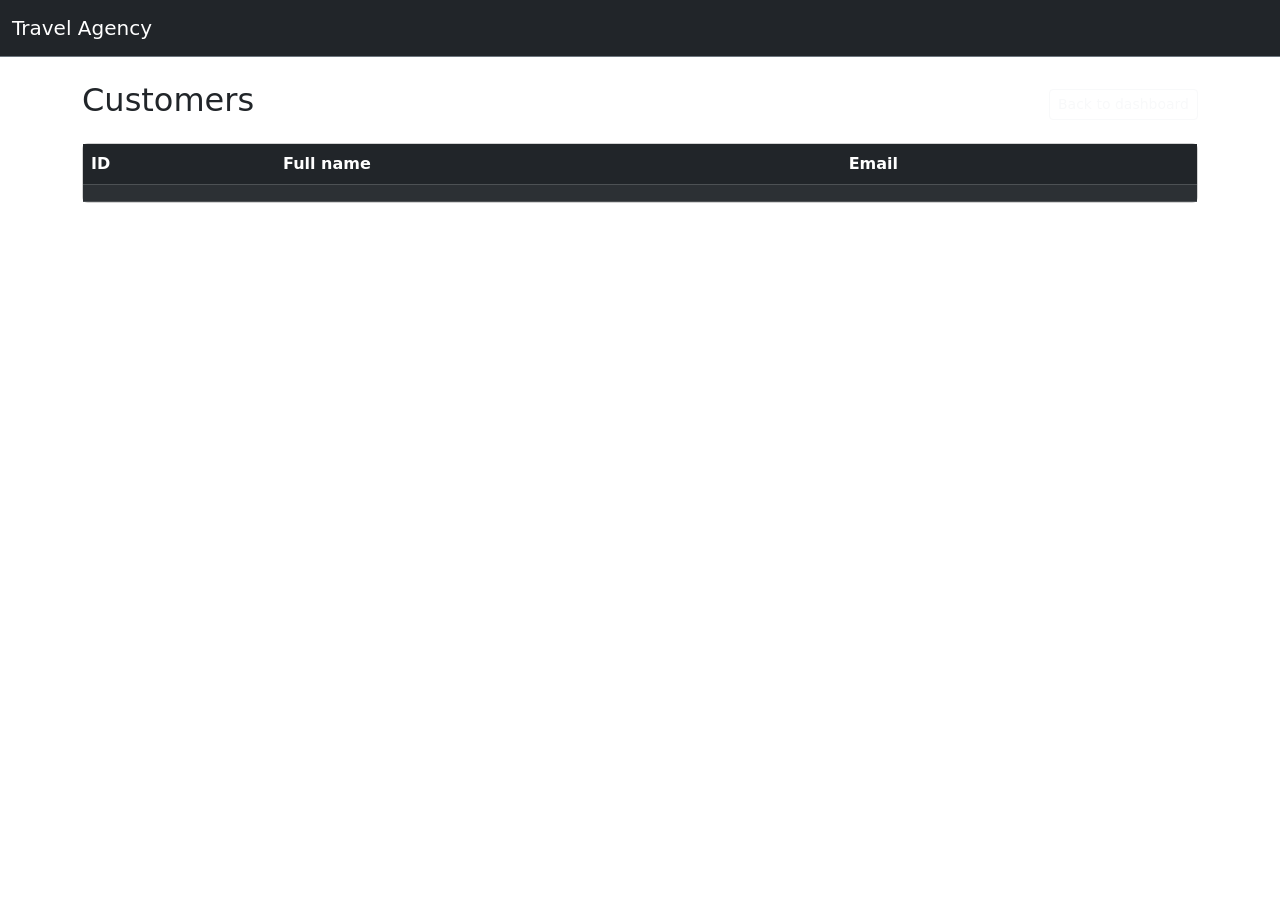
==== src/main/resources/templates/customers.html @ 74a028c9 "Initial commit" ====
<!DOCTYPE html>
<html xmlns:th="http://www.thymeleaf.org" lang="en">
<head>
    <meta charset="UTF-8">
    <meta name="viewport" content="width=device-width, initial-scale=1">
    <title>Customers · Travel Agency</title>
    <link href="https://cdn.jsdelivr.net/npm/bootstrap@5.3.3/dist/css/bootstrap.min.css" rel="stylesheet">
    <link href="/css/styles.css" rel="stylesheet">
</head>
<body>
<nav class="navbar navbar-expand-lg navbar-dark bg-dark border-bottom border-secondary">
    <div class="container-fluid">
        <a class="navbar-brand" href="/">Travel Agency</a>
    </div>
</nav>

<main class="container py-4">
    <div class="d-flex justify-content-between align-items-center mb-3">
        <h2>Customers</h2>
        <a href="/" class="btn btn-outline-light btn-sm">Back to dashboard</a>
    </div>

    <div class="card">
        <div class="card-body p-0">
            <table class="table mb-0 table-dark table-striped align-middle">
                <thead>
                <tr>
                    <th scope="col">ID</th>
                    <th scope="col">Full name</th>
                    <th scope="col">Email</th>
                </tr>
                </thead>
                <tbody>
                <tr th:each="c : ${customers}">
                    <td th:text="${c.PERSON_ID}"></td>
                    <td th:text="${c.FULL_NAME}"></td>
                    <td th:text="${c.EMAIL}"></td>
                </tr>
                </tbody>
            </table>
        </div>
    </div>
</main>

<script src="https://cdn.jsdelivr.net/npm/bootstrap@5.3.3/dist/js/bootstrap.bundle.min.js"></script>
</body>
</html>
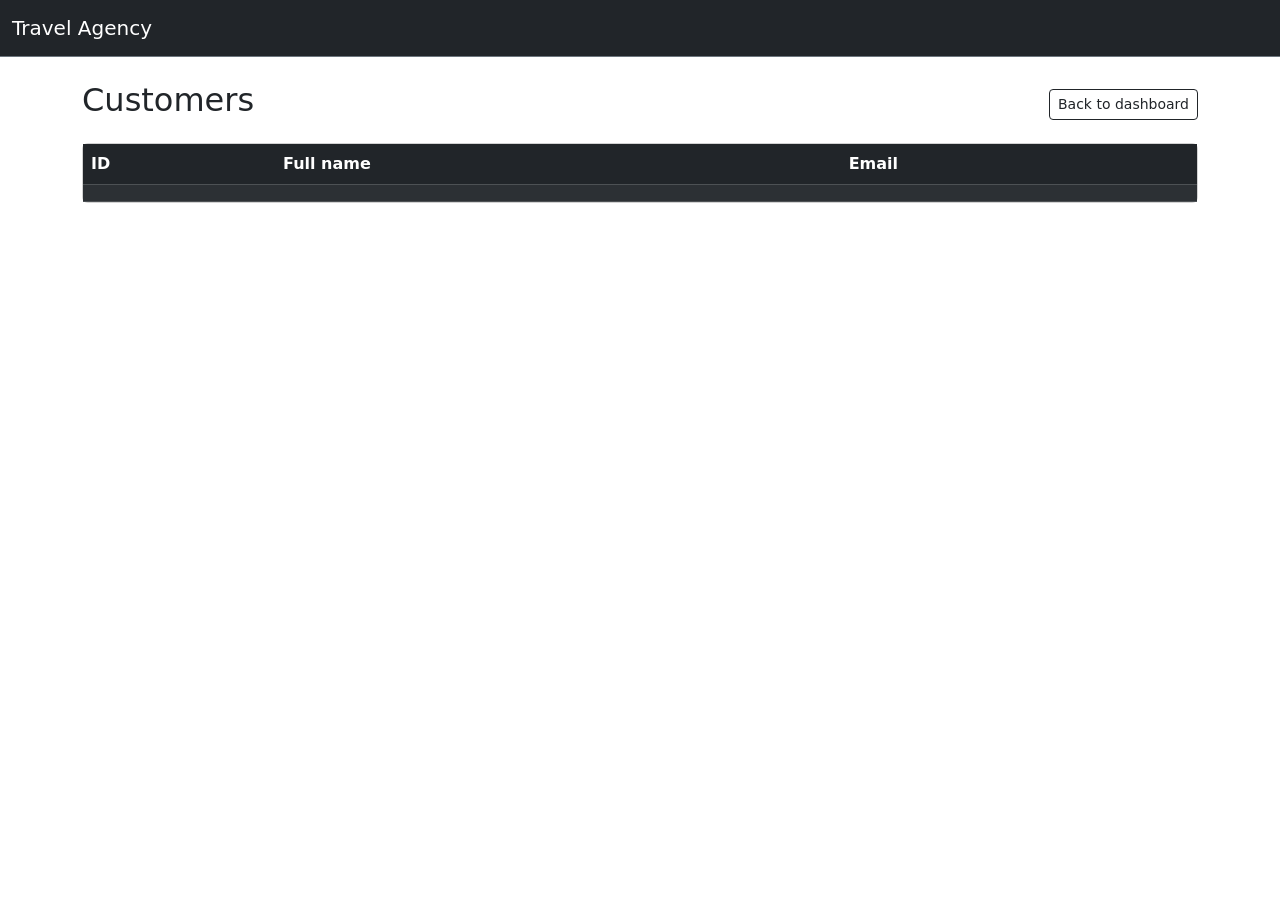
==== commit 4be65e60: "UI: Fix 'Back to dashboard' button contrast for light theme" ====
--- a/src/main/resources/templates/customers.html
+++ b/src/main/resources/templates/customers.html
@@ -1,5 +1,6 @@
 <!DOCTYPE html>
 <html xmlns:th="http://www.thymeleaf.org" lang="en">
+
 <head>
     <meta charset="UTF-8">
     <meta name="viewport" content="width=device-width, initial-scale=1">
@@ -7,41 +8,43 @@
     <link href="https://cdn.jsdelivr.net/npm/bootstrap@5.3.3/dist/css/bootstrap.min.css" rel="stylesheet">
     <link href="/css/styles.css" rel="stylesheet">
 </head>
+
 <body>
-<nav class="navbar navbar-expand-lg navbar-dark bg-dark border-bottom border-secondary">
-    <div class="container-fluid">
-        <a class="navbar-brand" href="/">Travel Agency</a>
-    </div>
-</nav>
+    <nav class="navbar navbar-expand-lg navbar-dark bg-dark border-bottom border-secondary">
+        <div class="container-fluid">
+            <a class="navbar-brand" href="/">Travel Agency</a>
+        </div>
+    </nav>
 
-<main class="container py-4">
-    <div class="d-flex justify-content-between align-items-center mb-3">
-        <h2>Customers</h2>
-        <a href="/" class="btn btn-outline-light btn-sm">Back to dashboard</a>
-    </div>
+    <main class="container py-4">
+        <div class="d-flex justify-content-between align-items-center mb-3">
+            <h2>Customers</h2>
+            <a href="/" class="btn btn-outline-dark btn-sm">Back to dashboard</a>
+        </div>
 
-    <div class="card">
-        <div class="card-body p-0">
-            <table class="table mb-0 table-dark table-striped align-middle">
-                <thead>
-                <tr>
-                    <th scope="col">ID</th>
-                    <th scope="col">Full name</th>
-                    <th scope="col">Email</th>
-                </tr>
-                </thead>
-                <tbody>
-                <tr th:each="c : ${customers}">
-                    <td th:text="${c.PERSON_ID}"></td>
-                    <td th:text="${c.FULL_NAME}"></td>
-                    <td th:text="${c.EMAIL}"></td>
-                </tr>
-                </tbody>
-            </table>
+        <div class="card">
+            <div class="card-body p-0">
+                <table class="table mb-0 table-dark table-striped align-middle">
+                    <thead>
+                        <tr>
+                            <th scope="col">ID</th>
+                            <th scope="col">Full name</th>
+                            <th scope="col">Email</th>
+                        </tr>
+                    </thead>
+                    <tbody>
+                        <tr th:each="c : ${customers}">
+                            <td th:text="${c.PERSON_ID}"></td>
+                            <td th:text="${c.FULL_NAME}"></td>
+                            <td th:text="${c.EMAIL}"></td>
+                        </tr>
+                    </tbody>
+                </table>
+            </div>
         </div>
-    </div>
-</main>
+    </main>
 
-<script src="https://cdn.jsdelivr.net/npm/bootstrap@5.3.3/dist/js/bootstrap.bundle.min.js"></script>
+    <script src="https://cdn.jsdelivr.net/npm/bootstrap@5.3.3/dist/js/bootstrap.bundle.min.js"></script>
 </body>
-</html>
+
+</html>
